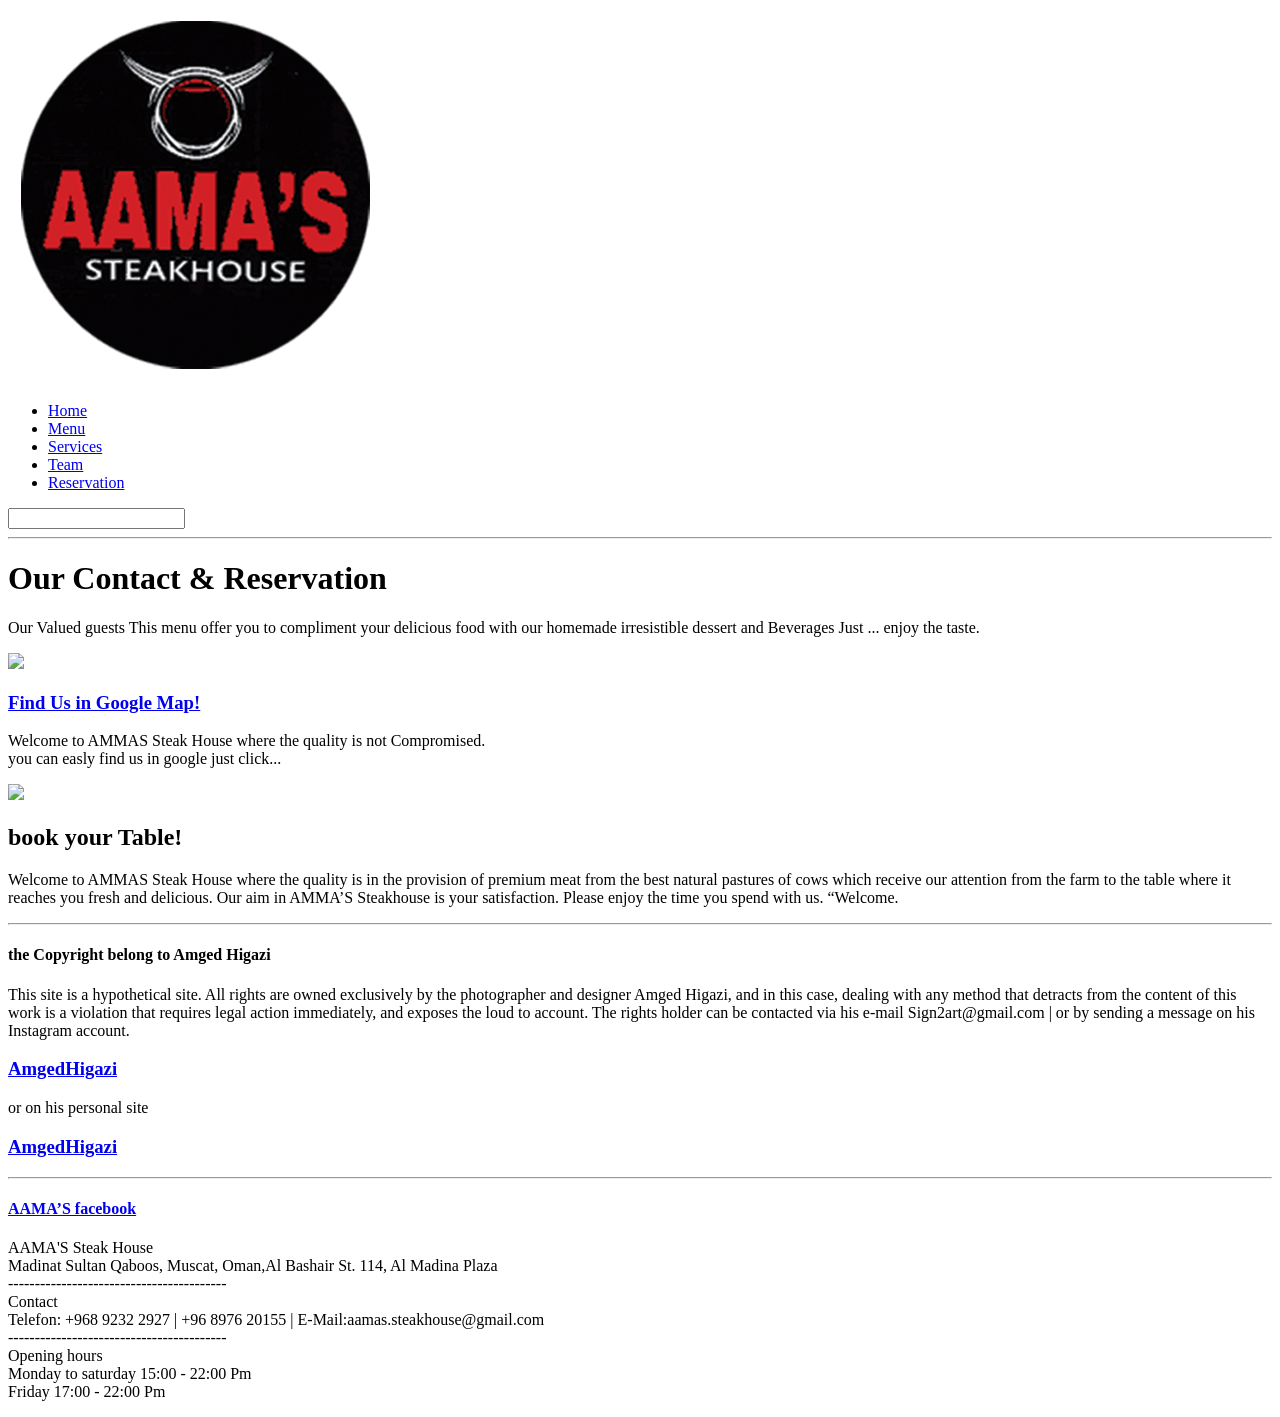
==== Contact and reservaion.html @ a594e436 "first commit" ====
<!DOCTYPE html>
<html lang="en">
     <head>
       <meta charset="UTF-8">
       <title>box model</title>

       <link rel="stylesheet" href="../New folder/Css/Servicestyleweb.css">
      
</head>
<header>  

  <img src="./img/Logo.png" alt="the logo">

  <nav>
    <ul>
    <li><a href="../New folder/Home (landing page).html">Home</a></li>
    <li><a href="../New folder/Menu.html">Menu</a></li>
    <li><a href="../New folder/Service and Event.html">Services</a></li>
    <li><a href="../New folder/Team.html">Team</a></li>
    <li><a href="../New folder/Contact and reservaion.html">Reservation</a></li>
  </ul>
  </nav>
  <input type="text">
  </header>
  <main>


<hr>

<div class="topimg"<img src="../New folder/img/Servises.jpg" alt="the logo"></div>
    
<h1> Our Contact & Reservation </h1>

<section>
  <article class="toparagarph">
  <P> 
    Our Valued guests This menu offer you to compliment your delicious food with our homemade 
      irresistible dessert and Beverages Just ... enjoy the taste.
  </P></article></section>
   
                                                       
                                          
      </main>     

     

      <section class="container">
        <article>
          <img src="../New folder/img/Amas map.png">
          </article>

          <article>
            <article>
              <p><a href="https://www.google.com/maps/place/23%C2%B036'03.6%22N+58%C2%B027'19.4%22E/@23.6009884,58.4553897,17z/data=!3m1!4b1!4m5!3m4!1s0x0:0xa2102c48729e549c!8m2!3d23.6009884!4d58.4553897"><h3> Find Us in Google Map!</h3></a></p>
             
               <P>Welcome to AMMAS Steak House where
                the quality is not Compromised.<br>
              you can easly find us in google
            just click...</P>
           </article></section>
        </article></section>

        <section class="container">
          <article>
            <img src="../New folder/img/Booking.jpg">
            </article>
  
            <article>
             <p><h2> book your Table!</h2></a></p>
            
              <P>Welcome to AMMAS Steak House where
                the quality is in the provision of
                premium meat from the best natural
                pastures of cows which receive our
                attention from the farm to the table
                where it reaches you fresh and
                delicious. Our aim in AMMA’S Steakhouse
                is your satisfaction. Please enjoy the
                time you spend with us. “Welcome.</P>
          </article></section>
                      
           <hr>

           <P><section>
            <article class="Colum">
                  <h4>the Copyright belong to Amged Higazi</h4>
            <P>This site is a hypothetical site. All rights are owned exclusively by the photographer and designer Amged Higazi, and in this case, dealing with any method that detracts from the content of this work is a violation that requires legal action immediately, and exposes the loud to account.
              The rights holder can be contacted via his e-mail Sign2art@gmail.com | or by sending a message on his Instagram account.<a href="https://www.instagram.com/amgedhigazi/ "><h3> AmgedHigazi</h3></a> or on his personal site <a href="https://amgedhigazi.kavyar.site/ "><h3> AmgedHigazi</h3></a></P></article></section></P>
              
<hr>
<footer>
  <div class="Foot">
      <p><a href="https://www.facebook.com/pages/category/Steakhouse/Aamas-steak-House-1561715920733862/"><h4>AAMA’S facebook</h4></a>
    
      AAMA'S Steak House<br>
      Madinat Sultan Qaboos, Muscat, Oman,Al Bashair St. 114, Al Madina Plaza<br>
      -----------------------------------------
      <br> Contact<br>
      Telefon: +968 9232 2927 |  +96 8976 20155  |  E-Mail:aamas.steakhouse@gmail.com<br>
      -----------------------------------------
      <br>Opening hours<br>
      Monday to saturday 15:00 - 22:00 Pm <br>
       Friday 17:00 - 22:00 Pm<br>
      
            </p><div></footer> </section> 
</body>
</html>
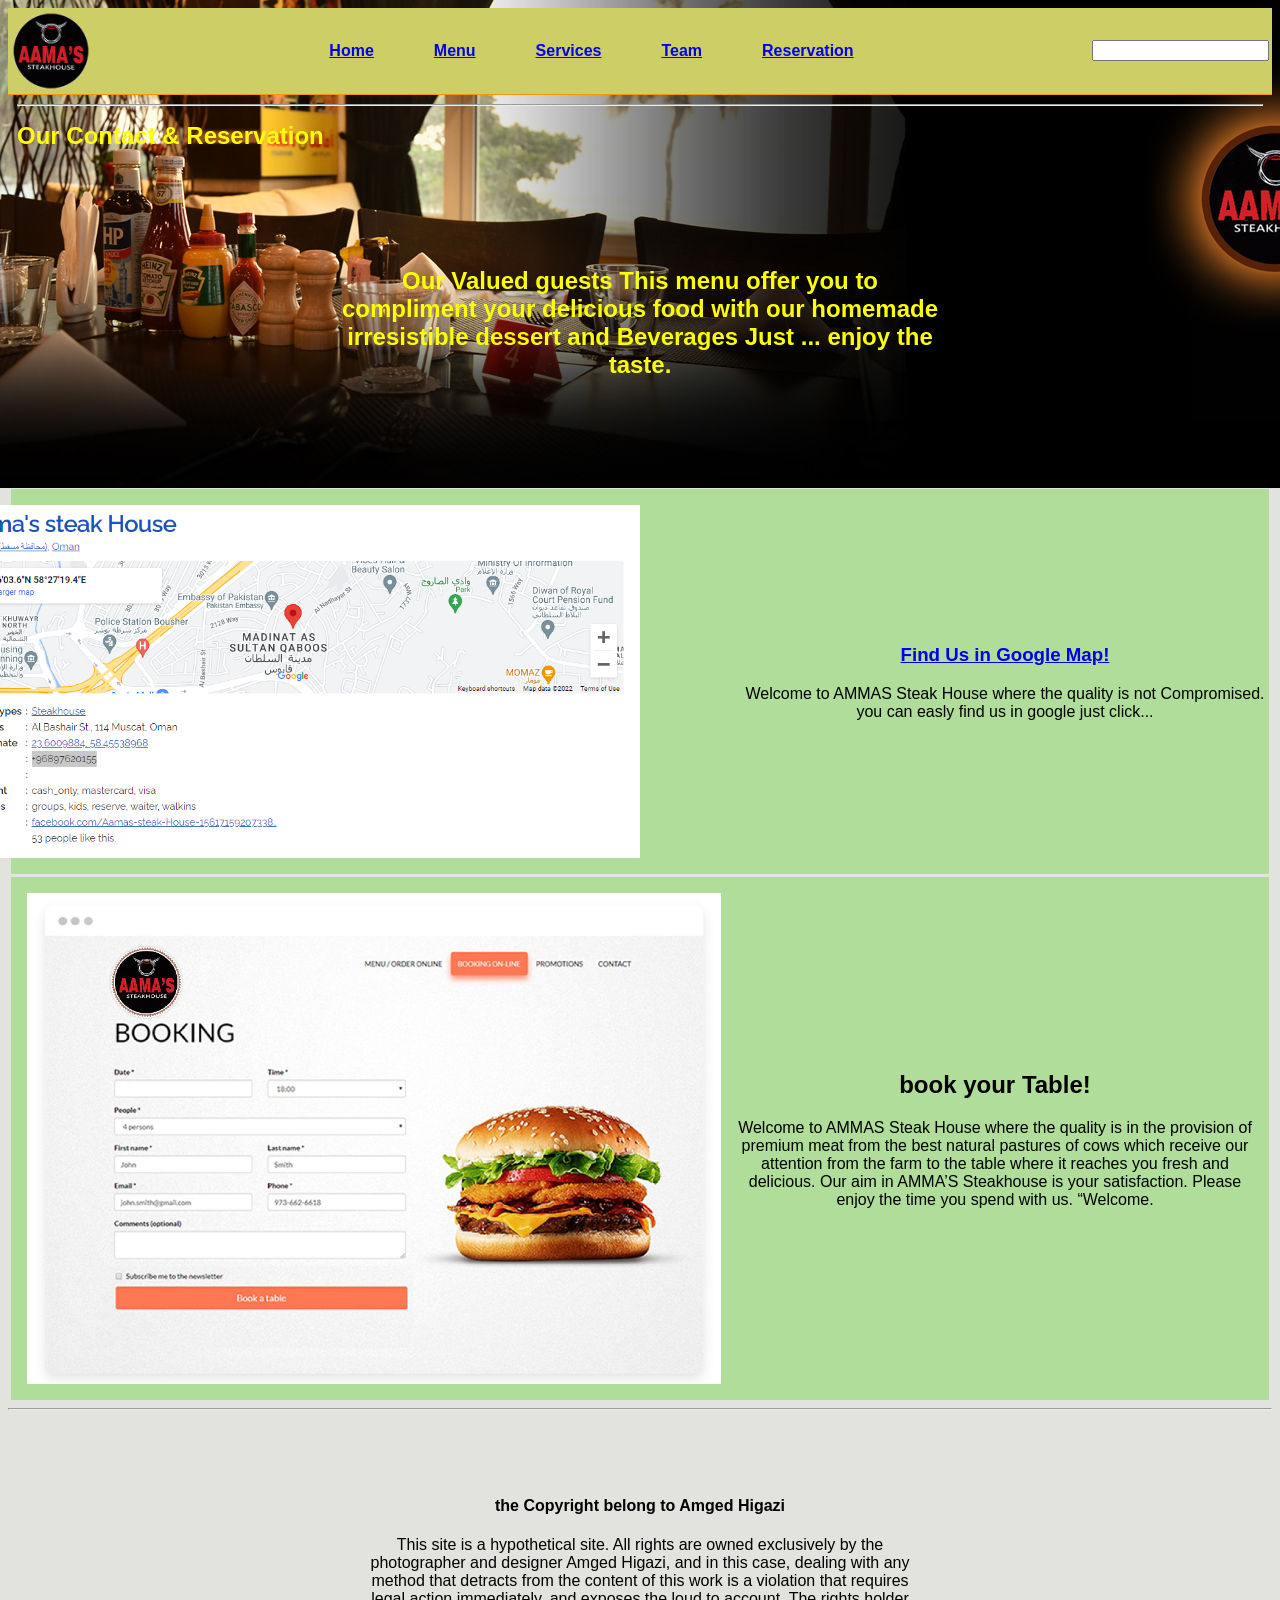
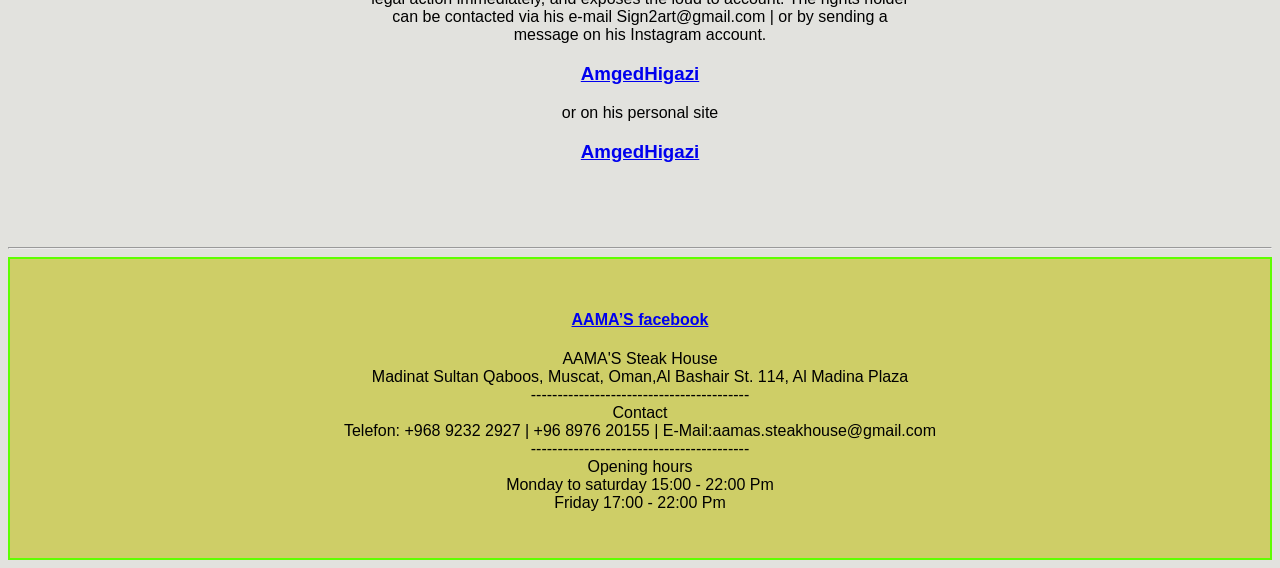
==== commit e1f74d43: "Update Contact and reservaion.html" ====
--- a/Contact and reservaion.html
+++ b/Contact and reservaion.html
@@ -4,7 +4,7 @@
        <meta charset="UTF-8">
        <title>box model</title>
 
-       <link rel="stylesheet" href="../New folder/Css/Servicestyleweb.css">
+       <link rel="stylesheet" href="./Css/Servicestyleweb.css">
       
 </head>
 <header>  
@@ -13,11 +13,11 @@
 
   <nav>
     <ul>
-    <li><a href="../New folder/Home (landing page).html">Home</a></li>
-    <li><a href="../New folder/Menu.html">Menu</a></li>
-    <li><a href="../New folder/Service and Event.html">Services</a></li>
-    <li><a href="../New folder/Team.html">Team</a></li>
-    <li><a href="../New folder/Contact and reservaion.html">Reservation</a></li>
+    <li><a href="./Home (landing page).html">Home</a></li>
+    <li><a href="./Menu.html">Menu</a></li>
+    <li><a href="./Service and Event.html">Services</a></li>
+    <li><a href="./Team.html">Team</a></li>
+    <li><a href="./Contact and reservaion.html">Reservation</a></li>
   </ul>
   </nav>
   <input type="text">
@@ -27,7 +27,7 @@
 
 <hr>
 
-<div class="topimg"<img src="../New folder/img/Servises.jpg" alt="the logo"></div>
+<div class="topimg"<img src="./img/Servises.jpg" alt="the logo"></div>
     
 <h1> Our Contact & Reservation </h1>
 
@@ -46,7 +46,7 @@
 
       <section class="container">
         <article>
-          <img src="../New folder/img/Amas map.png">
+          <img src="./img/Amas map.png">
           </article>
 
           <article>
@@ -62,7 +62,7 @@
 
         <section class="container">
           <article>
-            <img src="../New folder/img/Booking.jpg">
+            <img src="./img/Booking.jpg">
             </article>
   
             <article>
@@ -104,4 +104,4 @@
       
             </p><div></footer> </section> 
 </body>
-</html>+</html>
--- a/Css/Servicestyleweb.css
+++ b/Css/Servicestyleweb.css
@@ -0,0 +1,159 @@
+
+   *{
+    box-sizing: border-box;
+ }
+
+ body {margin: 5px,5px;
+ font-family: Arial, Helvetica, sans-serif;
+background-image: url(../img/Servises.jpg);
+background-color: rgb(226, 226, 222);
+background-size: 2550px ,700px;
+background-repeat: no-repeat;
+background-position: backdrop; 
+    
+ }
+    
+ header { 
+   background-color: #cece67;; 
+          border-bottom: 1px rgb(247, 151, 6) solid; 
+          display: flex;
+          align-items: center;
+          justify-content: space-between;
+          padding: 3px;
+ }
+
+ header img {
+     width: 80px;
+ }
+ h1{
+  
+   margin: 5px,5px;
+   font-family: Arial, Helvetica, sans-serif;
+   color: #fbff00; 
+   font-size:x-large; 
+   font-weight: bold; 
+   color: yellow; 
+   text-align: left;
+    }
+
+
+.section { display:contents;
+}
+
+.container {
+   background-size: 2550px
+    height: 600px; border:1px; solid: rgb(47, 0, 255); margin: 3;
+    background-color: rgb(176, 221, 153);  
+    display:flex;
+    align-items:center;
+    justify-items:center;
+    content-position:center;
+    margin: 3px;
+}
+
+    .col {
+        width: 250px; height: 450px;
+        0px; background-color:yellow; align-items::after;
+        border: 1px solid rgb(0, 50pix, 0); padding: 40px; margin: 20px;
+        }
+     nav ul {
+        display: flex;
+        padding: 0;
+        margin: 0;
+        list-style: none;
+
+     }
+
+     nav li {
+      border: 1px, rgb(183, 220, 20);
+      padding: 10px;
+      margin: 20px;
+      background-color: #cece67;
+      font-weight: bold;
+      text-decoration: none;
+
+     }
+
+     nav a:hover {
+      background-color: #cece67;
+     }
+
+     main {
+        margin: 9PX;}
+        
+      .h1 {font-family:Arial, Helvetica, sans-serif; 
+      font-size:x-large; 
+      font-weight: bold; 
+      color: yellow; text-align: center;}
+
+
+section {
+   background-size: 2550px
+   display:flex;
+       margin: 10px;
+       display: flex;
+    align-items:center;
+    justify-content:center;
+    margin:1px;
+}
+
+section img {
+    width: 700px;
+    display: flex;
+    align-self:center;
+    justify-content:center;
+    margin: 3px;
+    padding: 3px;
+}
+     article {
+      width: 700px;
+        border: 0px red solid;
+        padding: 5px;
+        margin: 5px;
+        font-family:Arial, Helvetica, sans-serif; 
+   font-size:medium; 
+   font-weight:lighter; 
+   color: rgb(0, 0, 0); 
+   text-align:center;
+     }
+
+
+     .toparagarph {border: 0px red solid;
+      padding: 45px;
+      margin: 32px;
+  font-family:Arial, Helvetica, sans-serif; 
+  font-size:x-large; 
+  font-weight: bold; 
+  color: #fbff00; 
+  text-align: center;}
+ 
+.Colum {
+   width: 600px;
+        border: 0px red solid;
+        padding: 25px;
+        margin: 25px;
+    justify-content: center;
+    font-family:Arial, Helvetica, sans-serif; 
+   font-size:medium; 
+   font-weight:lighter; 
+   color: rgb(0, 0, 0); 
+   text-align: center;
+}
+
+
+
+.Foot{
+   background-color: #cece67;
+  background-size: 2550px ,655px;
+  font-family:Arial, Helvetica, sans-serif; 
+  font-size:medium; 
+  font-weight:lighter; 
+  color: rgb(0, 0, 0); text-align: center;
+  border: 2px #5eff00 solid;
+  padding: 30px;
+ }
+   
+
+   .foot img{
+      size: 10px;
+   }
